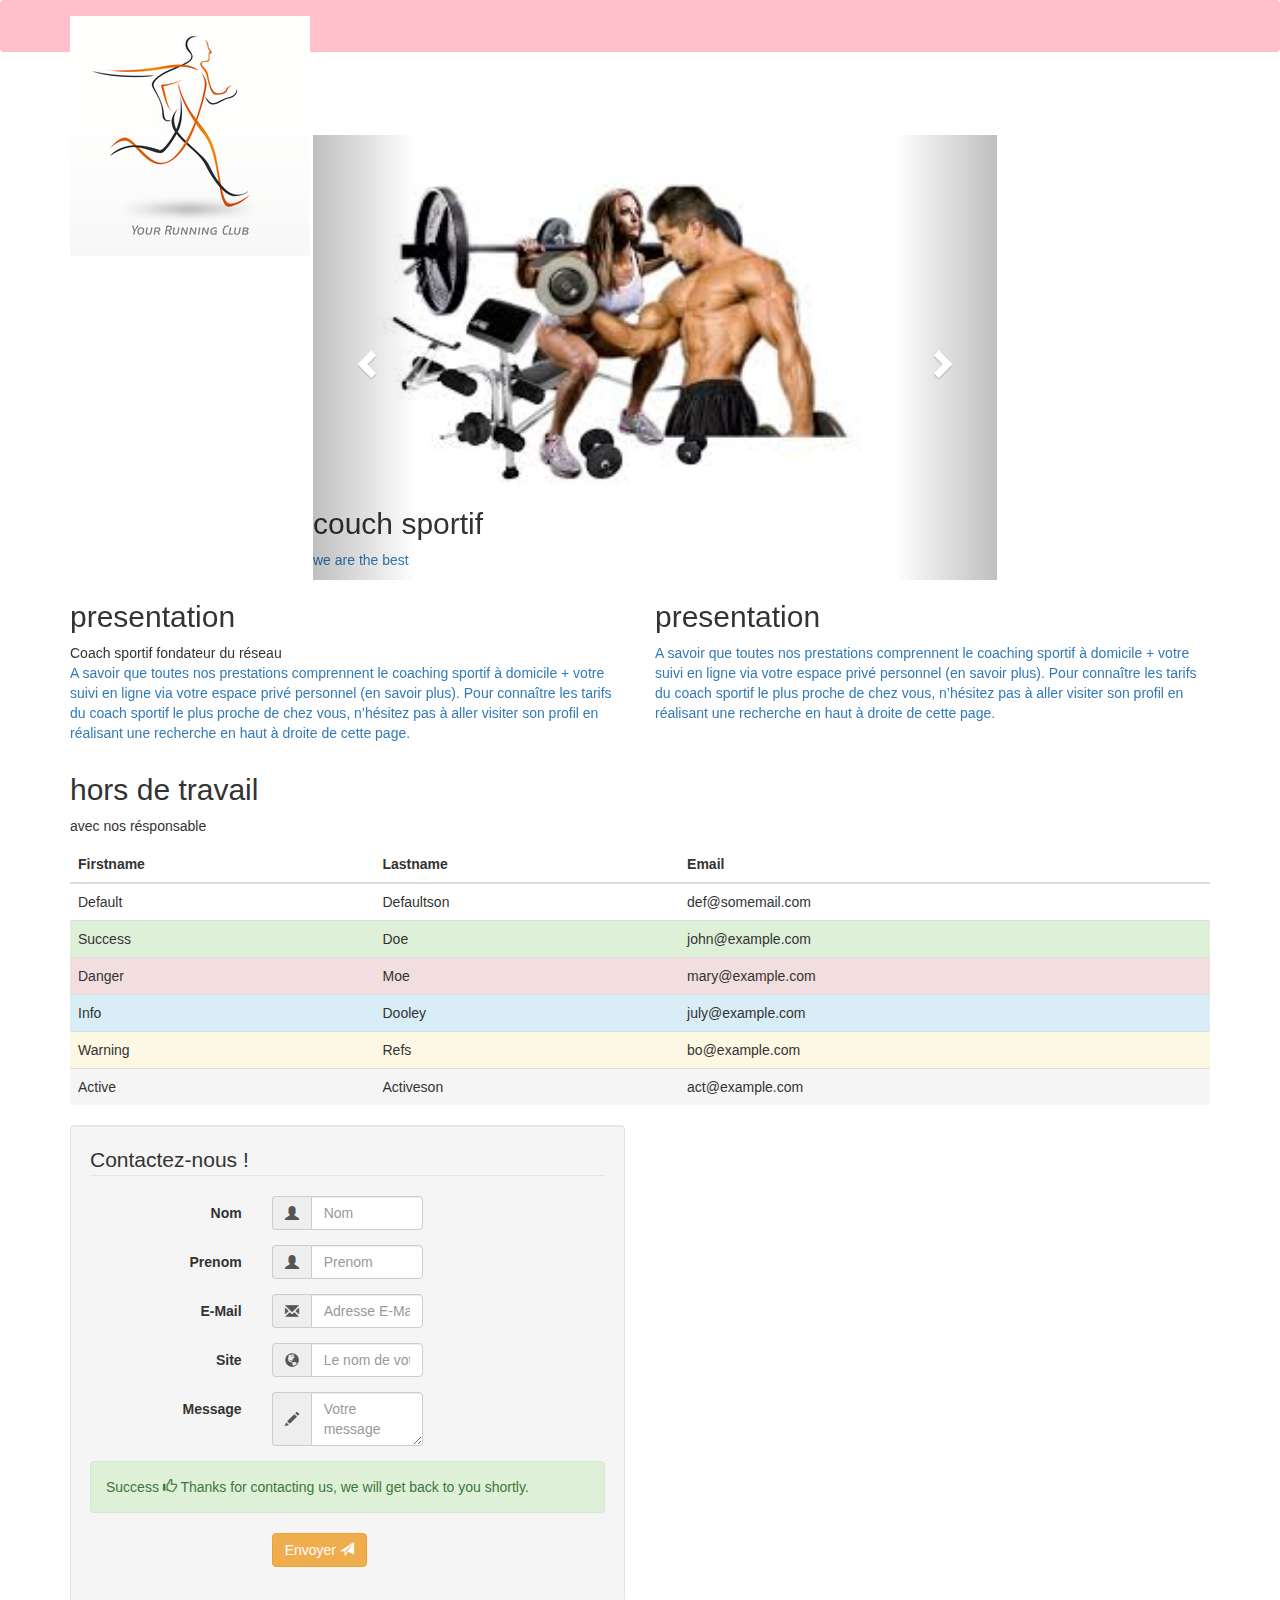
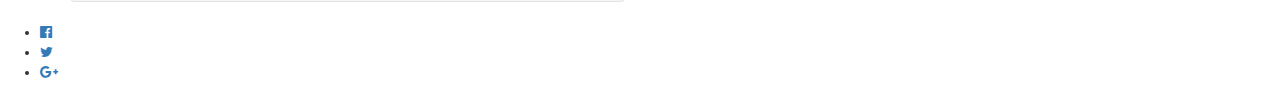
==== index.html @ 4bf772ed "indexhtml>main>put images slidding" ====
<!doctype html>
<html class="no-js" lang="">

<head>
  <meta charset="utf-8">
  <meta http-equiv="x-ua-compatible" content="ie=edge">
  <title></title>
  <meta name="description" content="">
  <link rel="apple-touch-icon" href="apple-touch-icon.png">
  <!-- Place favicon.ico in the root directory -->

  <link rel="stylesheet" href="css/normalize.css">
  <link rel="stylesheet" href="css/main.css">
  <script src="js/vendor/modernizr-2.8.3.min.js"></script>
  <link rel="stylesheet" href="css/bootstrap.css">
  <meta name="viewport" content="width=device-width, initial-scale=1">
  <link rel="stylesheet" href="https://maxcdn.bootstrapcdn.com/font-awesome/4.7.0/css/font-awesome.min.css">
  <link rel="stylesheet" href="https://maxcdn.bootstrapcdn.com/bootstrap/3.3.7/css/bootstrap.min.css">
  <script src="https://ajax.googleapis.com/ajax/libs/jquery/3.2.1/jquery.min.js"></script>
  <script src="https://maxcdn.bootstrapcdn.com/bootstrap/3.3.7/js/bootstrap.min.js"></script>
</head>

<body>
  <!--[if lt IE 8]>
            <p class="browserupgrade">You are using an <strong>outdated</strong> browser. Please <a href="http://browsehappy.com/">upgrade your browser</a> to improve your experience.</p>
        <![endif]-->

  <!-- Add your site or application content here -->
  <!-- <############################### header ######################> -->
  <header>
    <!-- <~~~~~~~~~~~~~~~~~~~~~~~~~~~ nav boot strap ~~~~~~~~~~~~~~~~> -->
    <nav class="navbar">
      <div class="container">
        <div class="navbar-header">
          <button type="button" class="navbar-toggle" data-toggle="collapse" data-target="#myNavbar">
          <span class="icon-bar"></span>
          <span class="icon-bar"></span>
          <span class="icon-bar"></span>
        </button>
          <a class="navbar-brand" href="#"><img src="img/logo-2.jpg" alt=""></a>
        </div>
        <div class="collapse navbar" id="myNavbar">
          <ul class="nav navbar-nav">
            <li class="active"><a href="#">Home</a></li>
            <li class="dropdown">
              <a class="dropdown-toggle" data-toggle="dropdown" href="#">Menu<span class="caret"></span></a>
              <ul class="dropdown-menu">
                <!-- <li><a href="#">Home</a></li> -->
                <li><a href="#">Tarifs</a></li>
                <li><a href="#">nos contact</a></li>
              </ul>
            </li>
            <!-- <li><a href="#">Page 2</a></li> -->
            <!-- <li><a href="#">Page 3</a></li> -->
          </ul>
          <ul class="nav navbar-nav navbar-right">
            <li><a href="#"><span class="glyphicon glyphicon-user"></span> Sign Up</a></li>
            <li><a href="#"><span class="glyphicon glyphicon-log-in"></span> Login</a></li>
          </ul>

        </div>
      </div>
    </nav>
    <!-- <~~~~~~~~~~~~~~~~~~~~~~~~~~~~~~ /nav ~~~~~~~~~~~~~~~~~~~~~> -->
  </header>
  <!-- <################################ /header #################################> -->


  <!-- <############################# main ######################################> -->

  <main class="container">
    <div class="container">
      <h2>couchs sportif</h2>
      <!-- <~~~~~~~~~~~~~~~~~~~~~~~~~~~~~~~~~~~~~~~~ image slide bootstrap ~~~~~~~~~~~~~~~~~~~~~> -->
      <div id="myCarousel" class="carousel slide" data-ride="carousel">
        <!-- Indicators -->
        <ol class="carousel-indicators">
          <li data-target="#myCarousel" data-slide-to="0" class="active"></li>
          <li data-target="#myCarousel" data-slide-to="1"></li>
          <li data-target="#myCarousel" data-slide-to="2"></li>
          <li data-target="#myCarousel" data-slide-to="3"></li>
        </ol>

        <!-- Wrapper for slides -->
        <div class="carousel-inner">
          <div class="item active">
            <img src="img/slide-1.jpeg" alt="Los Angeles" style="width:90% ;">
            <h2>couch sportif</h2>
            <p><a href="#">we are the best</a></p>
          </div>

          <div class="item">
            <img src="img/slide-2.jpeg" alt="Chicago" style="width:90% ;">
            <h2>couch sportif</h2>
            <p><a href="#">akile <br>26 ans 70kgs boxer</a></p>
          </div>

          <div class="item">
            <img src="img/slide-3.jpeg" alt="New york" style="width:90% ;">
            <h2>couch sportif</h2>
            <p><a href="#">marie <br>27ans 67kgs karaty</a></p>
          </div>
        </div>

        <!-- Left and right controls -->
        <a class="left carousel-control" href="#myCarousel" data-slide="prev">
          <span class="glyphicon glyphicon-chevron-left"></span>
          <span class="sr-only">Previous</span>
        </a>
        <a class="right carousel-control" href="#myCarousel" data-slide="next">
          <span class="glyphicon glyphicon-chevron-right"></span>
          <span class="sr-only">Next</span>
        </a>
      </div>
    </div>
    <!-- <~~~~~~~~~~~~~~~~~~~~~~~~~~~~~~~~~~~~~~~~~ /images slide bootstrap ~~~~~~~~~~~~~~~~~> -->

    <!-- <~~~~~~~~~~~~~~~~~~~~~~~~~~~~~~~~~~~~~~~ section main ~~~~~~~~~~~~~~~~~~~~~~~~~~~~~~> -->


    <section class="row">

      <article class="col-6 col-sm-6 col-md-6">
        <h2>presentation</h2>
        <span class="text">Coach sportif fondateur du réseau</span>
        <p><a href="#">A savoir que toutes nos prestations comprennent le coaching sportif à domicile + votre suivi en ligne via votre espace privé personnel (en savoir plus).

Pour connaître les tarifs du coach sportif le plus proche de chez vous, n’hésitez pas à aller visiter son profil en réalisant une recherche en haut à droite de cette page.</a></p>
      </article>

      <article class="col-6 col-sm-6 col-md-6">
        <h2>presentation</h2>
        <p><a href="#">A savoir que toutes nos prestations comprennent le coaching sportif à domicile + votre suivi en ligne via votre espace privé personnel (en savoir plus).

Pour connaître les tarifs du coach sportif le plus proche de chez vous, n’hésitez pas à aller visiter son profil en réalisant une recherche en haut à droite de cette page.</a></p>
      </article>

    </section>
  </main>
<!-- <################################ <home page> ###################> -->

<!-- <###############################  <tarif page> ##################> -->

   <section id="tarif">

<div class="container">
  <h2>hors de travail</h2>
  <p>avec nos résponsable</p>
  <table class="table">
    <thead>
      <tr>
        <th>Firstname</th>
        <th>Lastname</th>
        <th>Email</th>
      </tr>
    </thead>
    <tbody>
      <tr>
        <td>Default</td>
        <td>Defaultson</td>
        <td>def@somemail.com</td>
      </tr>
      <tr class="success">
        <td>Success</td>
        <td>Doe</td>
        <td>john@example.com</td>
      </tr>
      <tr class="danger">
        <td>Danger</td>
        <td>Moe</td>
        <td>mary@example.com</td>
      </tr>
      <tr class="info">
        <td>Info</td>
        <td>Dooley</td>
        <td>july@example.com</td>
      </tr>
      <tr class="warning">
        <td>Warning</td>
        <td>Refs</td>
        <td>bo@example.com</td>
      </tr>
      <tr class="active">
        <td>Active</td>
        <td>Activeson</td>
        <td>act@example.com</td>
      </tr>
    </tbody>
  </table>
</div>

   </section>

   <section id="contact" class="container">
     <div class="row">
<!-- <:::::::::::::::::::::::::::::: form contact ::::::::::::::::::::::::> -->
    <div class="col-xs-12 col-sm-6 col-md-6">

     <form class="well form-horizontal " action=" " method="post"  id="contact_form">
  <fieldset>

 <!-- *******Form Nom******* -->
  <legend>Contactez-nous !</legend>


 <div class="form-group">
    <label class="col-md-4 control-label">Nom</label>
    <div class="col-md-4 inputGroupContainer">
    <div class="input-group">
    <span class="input-group-addon"><i class="glyphicon glyphicon-user"></i></span>
    <input  name="first_name" placeholder="Nom" class="form-control"  type="text">
      </div>
    </div>
  </div>

<!-- ***********Form Prenom********** -->

 <div class="form-group">
    <label class="col-md-4 control-label" >Prenom</label>
      <div class="col-md-4 inputGroupContainer">
      <div class="input-group">
    <span class="input-group-addon"><i class="glyphicon glyphicon-user"></i></span>
    <input name="last_name" placeholder="Prenom" class="form-control"  type="text">
      </div>
    </div>
  </div>

<!-- *****************Formualire Email************* -->

        <div class="form-group">
    <label class="col-md-4 control-label">E-Mail</label>
      <div class="col-md-4 inputGroupContainer">
      <div class="input-group">
          <span class="input-group-addon"><i class="glyphicon glyphicon-envelope"></i></span>
    <input name="email" placeholder="Adresse E-Mail" class="form-control"  type="text">
      </div>
    </div>
  </div>

<!-- *************Form Site****************** -->

 <div class="form-group">
    <label class="col-md-4 control-label">Site</label>
     <div class="col-md-4 inputGroupContainer">
      <div class="input-group">
          <span class="input-group-addon"><i class="glyphicon glyphicon-globe"></i></span>
    <input name="website" placeholder="Le nom de votre site" class="form-control" type="text">
      </div>
    </div>
  </div>


<!-- *******************Form message**************** -->

 <div class="form-group">
    <label class="col-md-4 control-label">Message</label>
      <div class="col-md-4 inputGroupContainer">
      <div class="input-group">
          <span class="input-group-addon"><i class="glyphicon glyphicon-pencil"></i></span>
              <textarea class="form-control" name="comment" placeholder="Votre message"></textarea>
    </div>
    </div>
  </div>

 <!-- Success message -->
  <div class="alert alert-success" role="alert" id="success_message">Success <i class="glyphicon glyphicon-thumbs-up"></i> Thanks for contacting us, we will get back to you shortly.</div>

 <!-- Button -->
  <div class="form-group">
    <label class="col-md-4 control-label"></label>
    <div class="col-md-4">
      <button type="submit" class="btn btn-warning" >Envoyer <span class="glyphicon glyphicon-send"></span></button>
    </div>
  </div>

 </fieldset>
  </form>
  </div>
<!-- </div> -->
<!-- <::::::::::::::::::::::::::::::::::: /form contact :::::::::::::::::::::::::::> -->

<!-- <::::::::::::::::::::::::::::::::::: iframe-map ::::::::::::::::::::::::::::::> -->

 <div class="col-xs-12 col-sm-6  col-md-6 ">
   <iframe src="https://www.google.com/maps/embed?pb=!1m18!1m12!1m3!1d2528.4529210259316!2d3.18973715094949!3d50.67441737940632!2m3!1f0!2f0!3f0!3m2!1i1024!2i768!4f13.1!3m3!1m2!1s0x47c3287cf91e104f%3A0xa6ae6585f5725be4!2sA.D.E.P.!5e0!3m2!1sfr!2sfr!4v1495101344919" width="600" height="450" frameborder="0" style="border:0" allowfullscreen></iframe>
 </div>
</div>
<!-- <........................ /iframe .......................> -->
   </section>
<!-- <################################# /contact #############################> -->


  <!-- <############################## footer ########################### -->
   <footer>
     <ul>
       <li><a href="#"><i class="fa fa-facebook-official" aria-hidden="true"></i></a></li>
       <li><a href="#"><i class="fa fa-twitter" aria-hidden="true"></i></a></li>
       <li><a href="#"><i class="fa fa-google-plus" aria-hidden="true"></i>
</a></li>
     </ul>
   </footer>
  <script src="https://code.jquery.com/jquery-1.12.0.min.js"></script>
  <script>
    window.jQuery || document.write('<script src="js/vendor/jquery-1.12.0.min.js"><\/script>')
  </script>
  <script src="js/plugins.js"></script>
  <script src="js/main.js"></script>

  <!-- Google Analytics: change UA-XXXXX-X to be your site's ID. -->
  <script>
    (function(b, o, i, l, e, r) {
      b.GoogleAnalyticsObject = l;
      b[l] || (b[l] =
        function() {
          (b[l].q = b[l].q || []).push(arguments)
        });
      b[l].l = +new Date;
      e = o.createElement(i);
      r = o.getElementsByTagName(i)[0];
      e.src = 'https://www.google-analytics.com/analytics.js';
      r.parentNode.insertBefore(e, r)
    }(window, document, 'script', 'ga'));
    ga('create', 'UA-XXXXX-X', 'auto');
    ga('send', 'pageview');
  </script>
</body>

</html>
---- css/main.css ----
/*! HTML5 Boilerplate v5.3.0 | MIT License | https://html5boilerplate.com/ */

/*
 * What follows is the result of much research on cross-browser styling.
 * Credit left inline and big thanks to Nicolas Gallagher, Jonathan Neal,
 * Kroc Camen, and the H5BP dev community and team.
 */

/* ==========================================================================
   Base styles: opinionated defaults
   ========================================================================== */

html {
    color: #222;
    font-size: 1em;
    line-height: 1.4;
}

/*
 * Remove text-shadow in selection highlight:
 * https://twitter.com/miketaylr/status/12228805301
 *
 * These selection rule sets have to be separate.
 * Customize the background color to match your design.
 */

::-moz-selection {
    background: #b3d4fc;
    text-shadow: none;
}

::selection {
    background: #b3d4fc;
    text-shadow: none;
}

/*
 * A better looking default horizontal rule
 */

hr {
    display: block;
    height: 1px;
    border: 0;
    border-top: 1px solid #ccc;
    margin: 1em 0;
    padding: 0;
}

/*
 * Remove the gap between audio, canvas, iframes,
 * images, videos and the bottom of their containers:
 * https://github.com/h5bp/html5-boilerplate/issues/440
 */

audio,
canvas,
iframe,
img,
svg,
video {
    vertical-align: middle;
}

/*
 * Remove default fieldset styles.
 */

fieldset {
    border: 0;
    margin: 0;
    padding: 0;
}

/*
 * Allow only vertical resizing of textareas.
 */

textarea {
    resize: vertical;
}

/* ==========================================================================
   Browser Upgrade Prompt
   ========================================================================== */

.browserupgrade {
    margin: 0.2em 0;
    background: #ccc;
    color: #000;
    padding: 0.2em 0;
}

/* ==========================================================================
   Author's custom styles
   ========================================================================== */
.navbar{
  background-color: pink;
}
#myCarousel{
  width: 60%;
  margin: auto;
}















/* ==========================================================================
   Helper classes
   ========================================================================== */

/*
 * Hide visually and from screen readers
 */

.hidden {
    display: none !important;
}

/*
 * Hide only visually, but have it available for screen readers:
 * http://snook.ca/archives/html_and_css/hiding-content-for-accessibility
 */

.visuallyhidden {
    border: 0;
    clip: rect(0 0 0 0);
    height: 1px;
    margin: -1px;
    overflow: hidden;
    padding: 0;
    position: absolute;
    width: 1px;
}

/*
 * Extends the .visuallyhidden class to allow the element
 * to be focusable when navigated to via the keyboard:
 * https://www.drupal.org/node/897638
 */

.visuallyhidden.focusable:active,
.visuallyhidden.focusable:focus {
    clip: auto;
    height: auto;
    margin: 0;
    overflow: visible;
    position: static;
    width: auto;
}

/*
 * Hide visually and from screen readers, but maintain layout
 */

.invisible {
    visibility: hidden;
}

/*
 * Clearfix: contain floats
 *
 * For modern browsers
 * 1. The space content is one way to avoid an Opera bug when the
 *    `contenteditable` attribute is included anywhere else in the document.
 *    Otherwise it causes space to appear at the top and bottom of elements
 *    that receive the `clearfix` class.
 * 2. The use of `table` rather than `block` is only necessary if using
 *    `:before` to contain the top-margins of child elements.
 */

.clearfix:before,
.clearfix:after {
    content: " "; /* 1 */
    display: table; /* 2 */
}

.clearfix:after {
    clear: both;
}

/* ==========================================================================
   EXAMPLE Media Queries for Responsive Design.
   These examples override the primary ('mobile first') styles.
   Modify as content requires.
   ========================================================================== */

@media only screen and (min-width: 35em) {
    /* Style adjustments for viewports that meet the condition */
}

@media print,
       (-webkit-min-device-pixel-ratio: 1.25),
       (min-resolution: 1.25dppx),
       (min-resolution: 120dpi) {
    /* Style adjustments for high resolution devices */
}

/* ==========================================================================
   Print styles.
   Inlined to avoid the additional HTTP request:
   http://www.phpied.com/delay-loading-your-print-css/
   ========================================================================== */

@media print {
    *,
    *:before,
    *:after,
    *:first-letter,
    *:first-line {
        background: transparent !important;
        color: #000 !important; /* Black prints faster:
                                   http://www.sanbeiji.com/archives/953 */
        box-shadow: none !important;
        text-shadow: none !important;
    }

    a,
    a:visited {
        text-decoration: underline;
    }

    a[href]:after {
        content: " (" attr(href) ")";
    }

    abbr[title]:after {
        content: " (" attr(title) ")";
    }

    /*
     * Don't show links that are fragment identifiers,
     * or use the `javascript:` pseudo protocol
     */

    a[href^="#"]:after,
    a[href^="javascript:"]:after {
        content: "";
    }

    pre,
    blockquote {
        border: 1px solid #999;
        page-break-inside: avoid;
    }

    /*
     * Printing Tables:
     * http://css-discuss.incutio.com/wiki/Printing_Tables
     */

    thead {
        display: table-header-group;
    }

    tr,
    img {
        page-break-inside: avoid;
    }

    img {
        max-width: 100% !important;
    }

    p,
    h2,
    h3 {
        orphans: 3;
        widows: 3;
    }

    h2,
    h3 {
        page-break-after: avoid;
    }
}
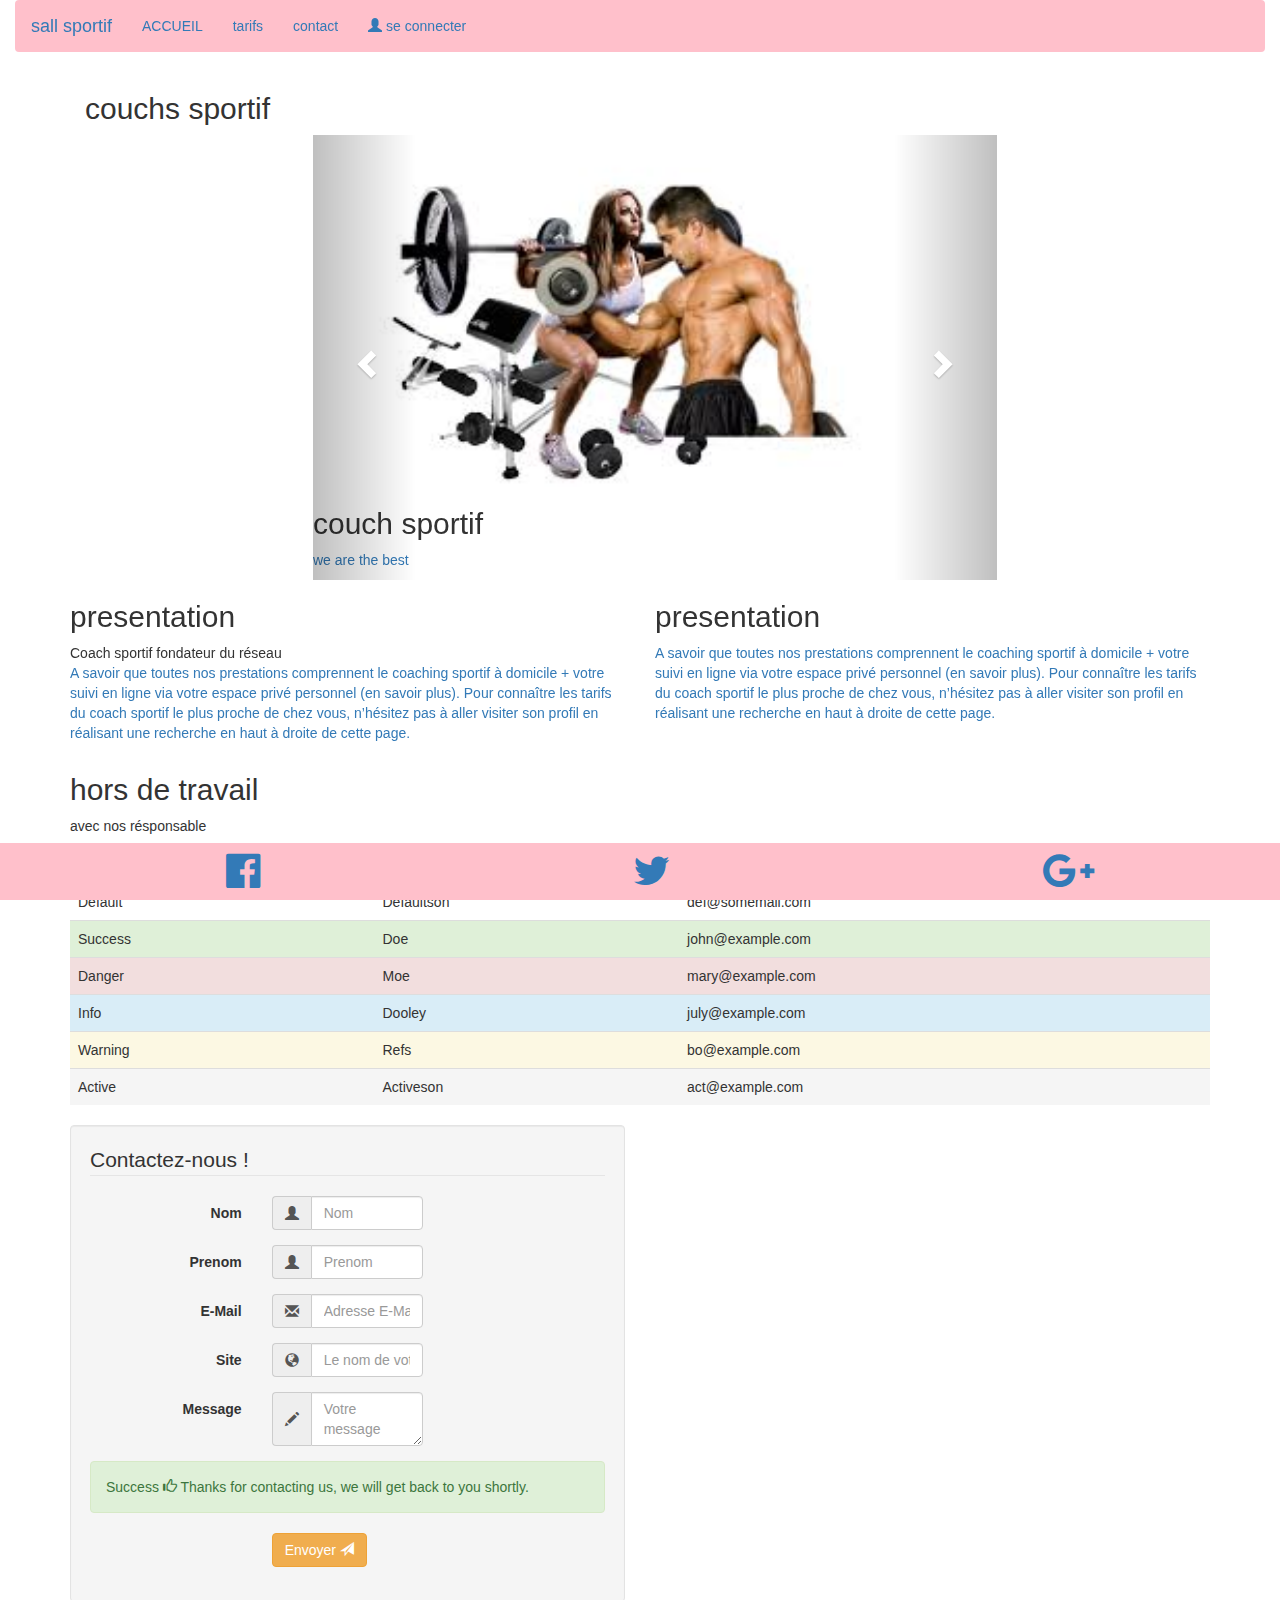
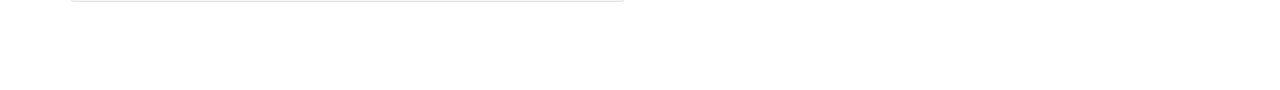
==== commit 19339dfa: "main css>footer> put background color and size for link icons" ====
--- a/index.html
+++ b/index.html
@@ -27,41 +27,28 @@
 
   <!-- Add your site or application content here -->
   <!-- <############################### header ######################> -->
-  <header>
-    <!-- <~~~~~~~~~~~~~~~~~~~~~~~~~~~ nav boot strap ~~~~~~~~~~~~~~~~> -->
+  <header class="container-fluid">
+
     <nav class="navbar">
-      <div class="container">
+      <div class="container-fluid">
         <div class="navbar-header">
           <button type="button" class="navbar-toggle" data-toggle="collapse" data-target="#myNavbar">
-          <span class="icon-bar"></span>
-          <span class="icon-bar"></span>
-          <span class="icon-bar"></span>
-        </button>
-          <a class="navbar-brand" href="#"><img src="img/logo-2.jpg" alt=""></a>
+        menu
+      </button>
+          <a class="navbar-brand" href="#">sall sportif</a>
         </div>
-        <div class="collapse navbar" id="myNavbar">
+        <div class="collapse navbar-collapse" id="myNavbar">
           <ul class="nav navbar-nav">
-            <li class="active"><a href="#">Home</a></li>
-            <li class="dropdown">
-              <a class="dropdown-toggle" data-toggle="dropdown" href="#">Menu<span class="caret"></span></a>
-              <ul class="dropdown-menu">
-                <!-- <li><a href="#">Home</a></li> -->
-                <li><a href="#">Tarifs</a></li>
-                <li><a href="#">nos contact</a></li>
-              </ul>
-            </li>
-            <!-- <li><a href="#">Page 2</a></li> -->
-            <!-- <li><a href="#">Page 3</a></li> -->
+            <li class="active"><a href="#">ACCUEIL</a></li>
+            <li><a href="#">tarifs</a></li>
+            <li><a href="#">contact</a></li>
+          <ul class="nav navbar-nav navbar-right">
+            <li><a href="#"><span class="glyphicon glyphicon-user"></span> se connecter</a></li>
+
           </ul>
-          <ul class="nav navbar-nav navbar-right">
-            <li><a href="#"><span class="glyphicon glyphicon-user"></span> Sign Up</a></li>
-            <li><a href="#"><span class="glyphicon glyphicon-log-in"></span> Login</a></li>
-          </ul>
-
         </div>
       </div>
     </nav>
-    <!-- <~~~~~~~~~~~~~~~~~~~~~~~~~~~~~~ /nav ~~~~~~~~~~~~~~~~~~~~~> -->
   </header>
   <!-- <################################ /header #################################> -->
 
@@ -115,11 +102,11 @@
     </div>
     <!-- <~~~~~~~~~~~~~~~~~~~~~~~~~~~~~~~~~~~~~~~~~ /images slide bootstrap ~~~~~~~~~~~~~~~~~> -->
 
+
+
     <!-- <~~~~~~~~~~~~~~~~~~~~~~~~~~~~~~~~~~~~~~~ section main ~~~~~~~~~~~~~~~~~~~~~~~~~~~~~~> -->
-
-
     <section class="row">
-
+      <!-- <================================== article 1 =====================================> -->
       <article class="col-6 col-sm-6 col-md-6">
         <h2>presentation</h2>
         <span class="text">Coach sportif fondateur du réseau</span>
@@ -127,178 +114,180 @@
 
 Pour connaître les tarifs du coach sportif le plus proche de chez vous, n’hésitez pas à aller visiter son profil en réalisant une recherche en haut à droite de cette page.</a></p>
       </article>
-
+      <!-- <==================================== article 2 ==============================> -->
       <article class="col-6 col-sm-6 col-md-6">
         <h2>presentation</h2>
         <p><a href="#">A savoir que toutes nos prestations comprennent le coaching sportif à domicile + votre suivi en ligne via votre espace privé personnel (en savoir plus).
 
 Pour connaître les tarifs du coach sportif le plus proche de chez vous, n’hésitez pas à aller visiter son profil en réalisant une recherche en haut à droite de cette page.</a></p>
       </article>
-
     </section>
+    <!-- <...................................... /section ...........................> -->
   </main>
-<!-- <################################ <home page> ###################> -->
-
-<!-- <###############################  <tarif page> ##################> -->
-
-   <section id="tarif">
-
-<div class="container">
-  <h2>hors de travail</h2>
-  <p>avec nos résponsable</p>
-  <table class="table">
-    <thead>
-      <tr>
-        <th>Firstname</th>
-        <th>Lastname</th>
-        <th>Email</th>
-      </tr>
-    </thead>
-    <tbody>
-      <tr>
-        <td>Default</td>
-        <td>Defaultson</td>
-        <td>def@somemail.com</td>
-      </tr>
-      <tr class="success">
-        <td>Success</td>
-        <td>Doe</td>
-        <td>john@example.com</td>
-      </tr>
-      <tr class="danger">
-        <td>Danger</td>
-        <td>Moe</td>
-        <td>mary@example.com</td>
-      </tr>
-      <tr class="info">
-        <td>Info</td>
-        <td>Dooley</td>
-        <td>july@example.com</td>
-      </tr>
-      <tr class="warning">
-        <td>Warning</td>
-        <td>Refs</td>
-        <td>bo@example.com</td>
-      </tr>
-      <tr class="active">
-        <td>Active</td>
-        <td>Activeson</td>
-        <td>act@example.com</td>
-      </tr>
-    </tbody>
-  </table>
-</div>
-
-   </section>
-
-   <section id="contact" class="container">
-     <div class="row">
-<!-- <:::::::::::::::::::::::::::::: form contact ::::::::::::::::::::::::> -->
-    <div class="col-xs-12 col-sm-6 col-md-6">
-
-     <form class="well form-horizontal " action=" " method="post"  id="contact_form">
-  <fieldset>
-
- <!-- *******Form Nom******* -->
-  <legend>Contactez-nous !</legend>
-
-
- <div class="form-group">
-    <label class="col-md-4 control-label">Nom</label>
-    <div class="col-md-4 inputGroupContainer">
-    <div class="input-group">
-    <span class="input-group-addon"><i class="glyphicon glyphicon-user"></i></span>
-    <input  name="first_name" placeholder="Nom" class="form-control"  type="text">
+  <!-- <################################ </home page> ###################> -->
+
+  <!-- <###############################  <tarif page> ##################> -->
+
+  <section id="tarif">
+
+    <div class="container">
+      <h2>hors de travail</h2>
+      <p>avec nos résponsable</p>
+      <table class="table">
+        <thead>
+          <tr>
+            <th>Firstname</th>
+            <th>Lastname</th>
+            <th>Email</th>
+          </tr>
+        </thead>
+        <tbody>
+          <tr>
+            <td>Default</td>
+            <td>Defaultson</td>
+            <td>def@somemail.com</td>
+          </tr>
+          <tr class="success">
+            <td>Success</td>
+            <td>Doe</td>
+            <td>john@example.com</td>
+          </tr>
+          <tr class="danger">
+            <td>Danger</td>
+            <td>Moe</td>
+            <td>mary@example.com</td>
+          </tr>
+          <tr class="info">
+            <td>Info</td>
+            <td>Dooley</td>
+            <td>july@example.com</td>
+          </tr>
+          <tr class="warning">
+            <td>Warning</td>
+            <td>Refs</td>
+            <td>bo@example.com</td>
+          </tr>
+          <tr class="active">
+            <td>Active</td>
+            <td>Activeson</td>
+            <td>act@example.com</td>
+          </tr>
+        </tbody>
+      </table>
+    </div>
+  </section>
+<!-- <============================== / page of tarifs =====================================> -->
+
+
+<!-- <============================================ contact page ======================> -->
+  <section id="contact" class="container">
+    <div class="row">
+      <!-- <:::::::::::::::::::::::::::::: form contact ::::::::::::::::::::::::> -->
+      <div class="col-xs-12 col-sm-6 col-md-6">
+
+        <form class="well form-horizontal " action=" " method="post" id="contact_form">
+          <fieldset>
+
+            <!-- *******Form Nom******* -->
+            <legend>Contactez-nous !</legend>
+
+
+            <div class="form-group">
+              <label class="col-md-4 control-label">Nom</label>
+              <div class="col-md-4 inputGroupContainer">
+                <div class="input-group">
+                  <span class="input-group-addon"><i class="glyphicon glyphicon-user"></i></span>
+                  <input name="first_name" placeholder="Nom" class="form-control" type="text">
+                </div>
+              </div>
+            </div>
+
+            <!-- ***********Form Prenom********** -->
+
+            <div class="form-group">
+              <label class="col-md-4 control-label">Prenom</label>
+              <div class="col-md-4 inputGroupContainer">
+                <div class="input-group">
+                  <span class="input-group-addon"><i class="glyphicon glyphicon-user"></i></span>
+                  <input name="last_name" placeholder="Prenom" class="form-control" type="text">
+                </div>
+              </div>
+            </div>
+
+            <!-- *****************Formualire Email************* -->
+
+            <div class="form-group">
+              <label class="col-md-4 control-label">E-Mail</label>
+              <div class="col-md-4 inputGroupContainer">
+                <div class="input-group">
+                  <span class="input-group-addon"><i class="glyphicon glyphicon-envelope"></i></span>
+                  <input name="email" placeholder="Adresse E-Mail" class="form-control" type="text">
+                </div>
+              </div>
+            </div>
+
+            <!-- *************Form Site****************** -->
+
+            <div class="form-group">
+              <label class="col-md-4 control-label">Site</label>
+              <div class="col-md-4 inputGroupContainer">
+                <div class="input-group">
+                  <span class="input-group-addon"><i class="glyphicon glyphicon-globe"></i></span>
+                  <input name="website" placeholder="Le nom de votre site" class="form-control" type="text">
+                </div>
+              </div>
+            </div>
+
+
+            <!-- *******************Form message**************** -->
+
+            <div class="form-group">
+              <label class="col-md-4 control-label">Message</label>
+              <div class="col-md-4 inputGroupContainer">
+                <div class="input-group">
+                  <span class="input-group-addon"><i class="glyphicon glyphicon-pencil"></i></span>
+                  <textarea class="form-control" name="comment" placeholder="Votre message"></textarea>
+                </div>
+              </div>
+            </div>
+
+            <!-- Success message -->
+            <div class="alert alert-success" role="alert" id="success_message">Success <i class="glyphicon glyphicon-thumbs-up"></i> Thanks for contacting us, we will get back to you shortly.</div>
+
+            <!-- Button -->
+            <div class="form-group">
+              <label class="col-md-4 control-label"></label>
+              <div class="col-md-4">
+                <button type="submit" class="btn btn-warning">Envoyer <span class="glyphicon glyphicon-send"></span></button>
+              </div>
+            </div>
+
+          </fieldset>
+        </form>
+      </div>
+      <!-- </div> -->
+      <!-- <::::::::::::::::::::::::: /form contact :::::::::::::::::::::::::::> -->
+
+      <!-- <:::::::::::::::::::::::::: iframe-map ::::::::::::::::::::::::::::::> -->
+
+      <div class="col-xs-12 col-sm-6  col-md-6 ">
+        <iframe src="https://www.google.com/maps/embed?pb=!1m18!1m12!1m3!1d2528.4529210259316!2d3.18973715094949!3d50.67441737940632!2m3!1f0!2f0!3f0!3m2!1i1024!2i768!4f13.1!3m3!1m2!1s0x47c3287cf91e104f%3A0xa6ae6585f5725be4!2sA.D.E.P.!5e0!3m2!1sfr!2sfr!4v1495101344919"
+          width="600" height="450" frameborder="0" style="border:0" allowfullscreen></iframe>
       </div>
     </div>
-  </div>
-
-<!-- ***********Form Prenom********** -->
-
- <div class="form-group">
-    <label class="col-md-4 control-label" >Prenom</label>
-      <div class="col-md-4 inputGroupContainer">
-      <div class="input-group">
-    <span class="input-group-addon"><i class="glyphicon glyphicon-user"></i></span>
-    <input name="last_name" placeholder="Prenom" class="form-control"  type="text">
-      </div>
-    </div>
-  </div>
-
-<!-- *****************Formualire Email************* -->
-
-        <div class="form-group">
-    <label class="col-md-4 control-label">E-Mail</label>
-      <div class="col-md-4 inputGroupContainer">
-      <div class="input-group">
-          <span class="input-group-addon"><i class="glyphicon glyphicon-envelope"></i></span>
-    <input name="email" placeholder="Adresse E-Mail" class="form-control"  type="text">
-      </div>
-    </div>
-  </div>
-
-<!-- *************Form Site****************** -->
-
- <div class="form-group">
-    <label class="col-md-4 control-label">Site</label>
-     <div class="col-md-4 inputGroupContainer">
-      <div class="input-group">
-          <span class="input-group-addon"><i class="glyphicon glyphicon-globe"></i></span>
-    <input name="website" placeholder="Le nom de votre site" class="form-control" type="text">
-      </div>
-    </div>
-  </div>
-
-
-<!-- *******************Form message**************** -->
-
- <div class="form-group">
-    <label class="col-md-4 control-label">Message</label>
-      <div class="col-md-4 inputGroupContainer">
-      <div class="input-group">
-          <span class="input-group-addon"><i class="glyphicon glyphicon-pencil"></i></span>
-              <textarea class="form-control" name="comment" placeholder="Votre message"></textarea>
-    </div>
-    </div>
-  </div>
-
- <!-- Success message -->
-  <div class="alert alert-success" role="alert" id="success_message">Success <i class="glyphicon glyphicon-thumbs-up"></i> Thanks for contacting us, we will get back to you shortly.</div>
-
- <!-- Button -->
-  <div class="form-group">
-    <label class="col-md-4 control-label"></label>
-    <div class="col-md-4">
-      <button type="submit" class="btn btn-warning" >Envoyer <span class="glyphicon glyphicon-send"></span></button>
-    </div>
-  </div>
-
- </fieldset>
-  </form>
-  </div>
-<!-- </div> -->
-<!-- <::::::::::::::::::::::::::::::::::: /form contact :::::::::::::::::::::::::::> -->
-
-<!-- <::::::::::::::::::::::::::::::::::: iframe-map ::::::::::::::::::::::::::::::> -->
-
- <div class="col-xs-12 col-sm-6  col-md-6 ">
-   <iframe src="https://www.google.com/maps/embed?pb=!1m18!1m12!1m3!1d2528.4529210259316!2d3.18973715094949!3d50.67441737940632!2m3!1f0!2f0!3f0!3m2!1i1024!2i768!4f13.1!3m3!1m2!1s0x47c3287cf91e104f%3A0xa6ae6585f5725be4!2sA.D.E.P.!5e0!3m2!1sfr!2sfr!4v1495101344919" width="600" height="450" frameborder="0" style="border:0" allowfullscreen></iframe>
- </div>
-</div>
-<!-- <........................ /iframe .......................> -->
-   </section>
-<!-- <################################# /contact #############################> -->
+    <!-- <........................ /iframe .......................> -->
+  </section>
+  <!-- <################################# /contact #############################> -->
 
 
   <!-- <############################## footer ########################### -->
-   <footer>
-     <ul>
-       <li><a href="#"><i class="fa fa-facebook-official" aria-hidden="true"></i></a></li>
-       <li><a href="#"><i class="fa fa-twitter" aria-hidden="true"></i></a></li>
-       <li><a href="#"><i class="fa fa-google-plus" aria-hidden="true"></i>
-</a></li>
-     </ul>
-   </footer>
+  <footer>
+    <ul>
+      <li><a href="#"><i class="fa fa-facebook-official" aria-hidden="true"></i></a></li>
+      <li><a href="#"><i class="fa fa-twitter" aria-hidden="true"></i></a></li>
+      <li><a href="#"><i class="fa fa-google-plus" aria-hidden="true"></i></a></li>
+    </ul>
+  </footer>
   <script src="https://code.jquery.com/jquery-1.12.0.min.js"></script>
   <script>
     window.jQuery || document.write('<script src="js/vendor/jquery-1.12.0.min.js"><\/script>')
--- a/css/main.css
+++ b/css/main.css
@@ -94,15 +94,45 @@
 /* ==========================================================================
    Author's custom styles
    ========================================================================== */
+/*=============================== header navbar =======================*/
+.container-fluid{
+  position: sticky;
+  z-index: 20;
+  top: 0;
+}
+
 .navbar{
   background-color: pink;
 }
+/*============================ image slide =========================*/
 #myCarousel{
   width: 60%;
   margin: auto;
 }
-
-
+/*======================== footer ============================*/
+footer {
+  background-color: pink;
+  position: sticky;
+  z-index: 20;
+  bottom: 0;
+}
+
+footer li {
+  list-style-type: none;
+}
+
+footer ul li a  {
+  text-decoration: none;
+  font-size: 40px;
+
+}
+ footer ul {
+   display: flex;
+   justify-content: space-around;
+ }
+
+footer a {
+}
 
 
 
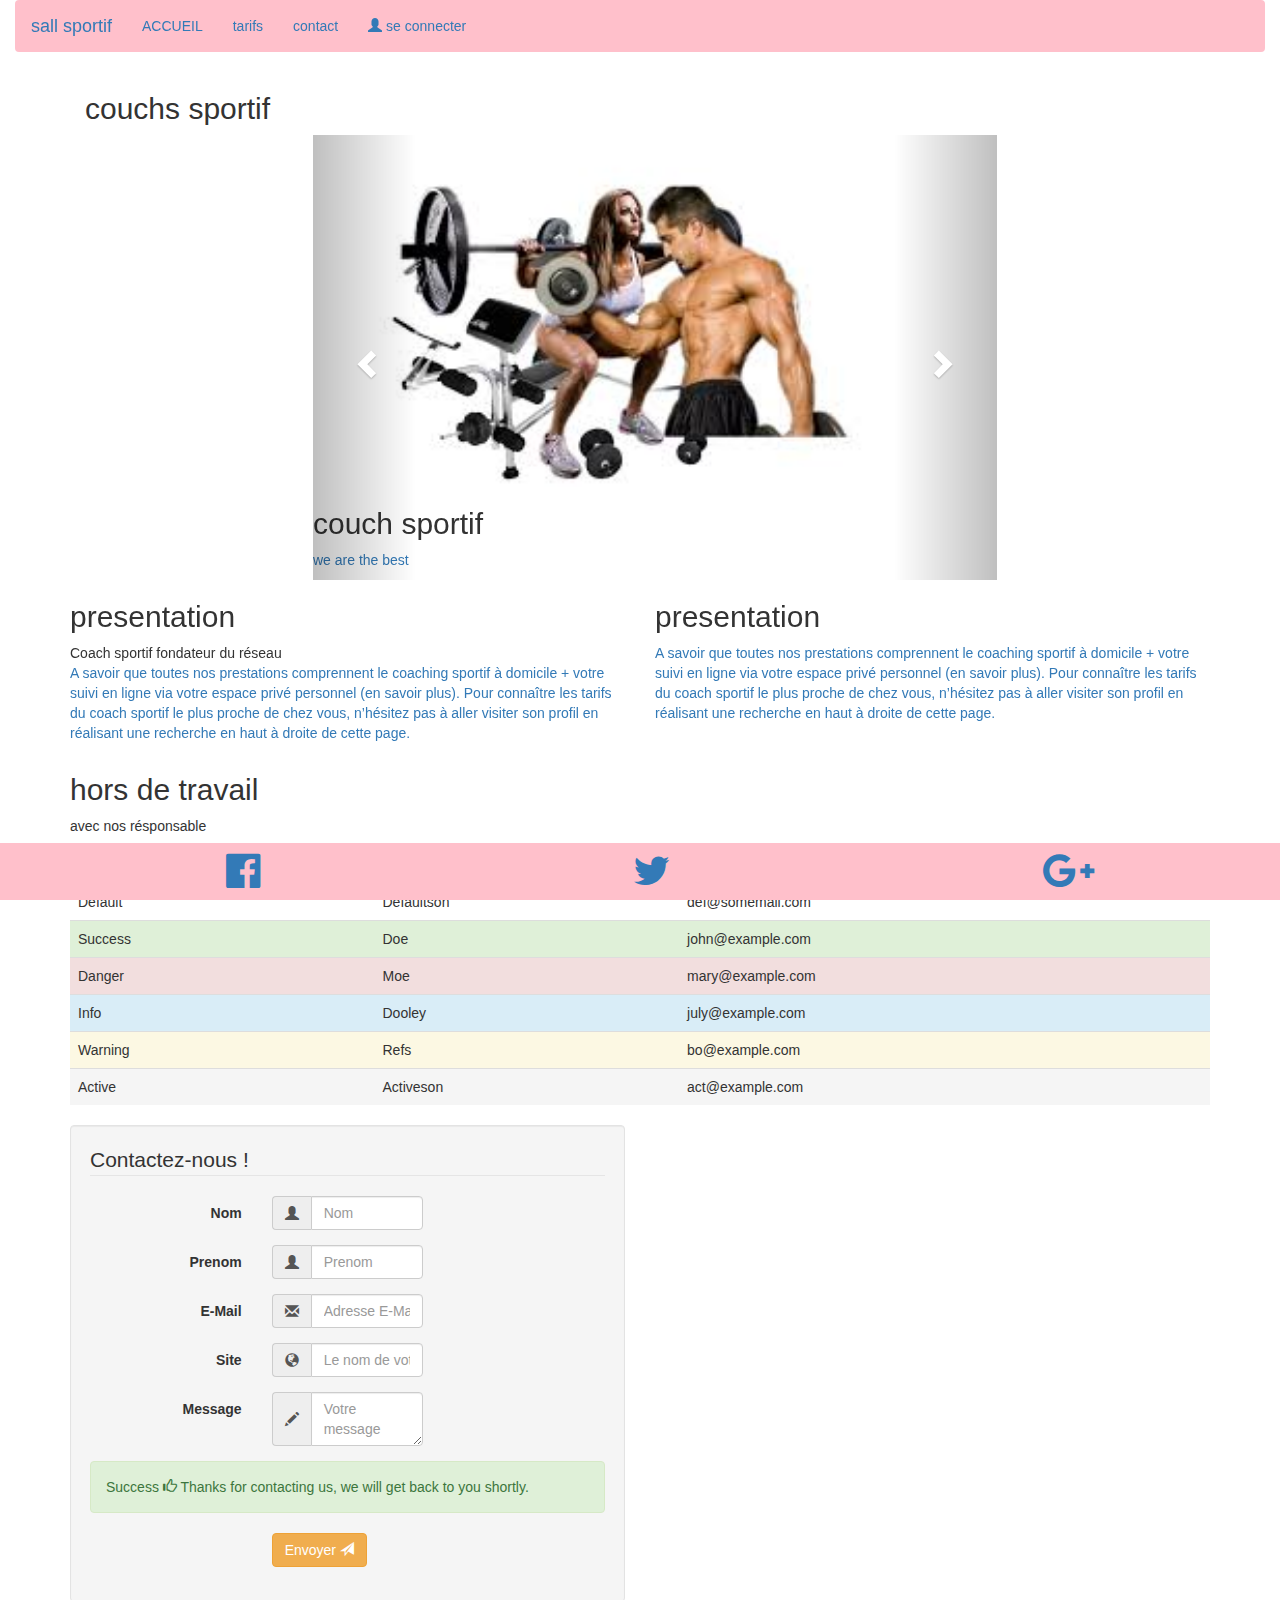
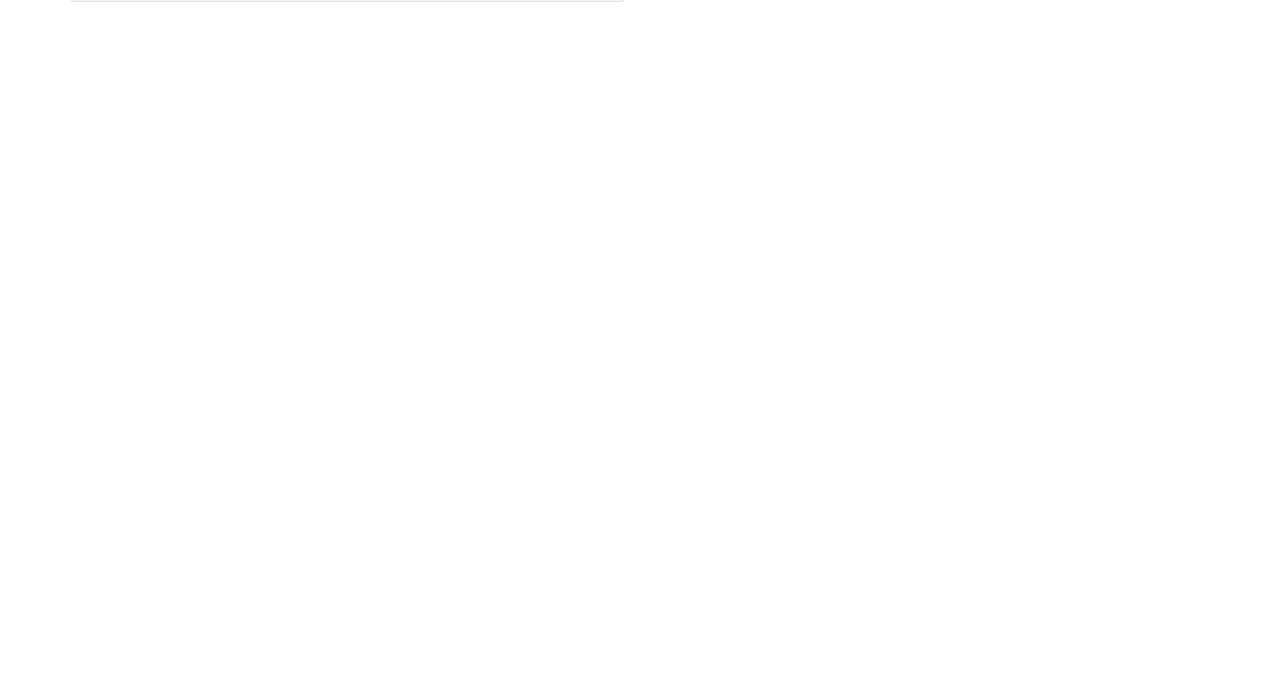
==== commit 90c2744e: "indexhtml>contact page> agenda is done" ====
--- a/index.html
+++ b/index.html
@@ -270,12 +270,18 @@
 
       <!-- <:::::::::::::::::::::::::: iframe-map ::::::::::::::::::::::::::::::> -->
 
-      <div class="col-xs-12 col-sm-6  col-md-6 ">
+      <div class="col-xs-12 col-sm-6  ">
         <iframe src="https://www.google.com/maps/embed?pb=!1m18!1m12!1m3!1d2528.4529210259316!2d3.18973715094949!3d50.67441737940632!2m3!1f0!2f0!3f0!3m2!1i1024!2i768!4f13.1!3m3!1m2!1s0x47c3287cf91e104f%3A0xa6ae6585f5725be4!2sA.D.E.P.!5e0!3m2!1sfr!2sfr!4v1495101344919"
           width="600" height="450" frameborder="0" style="border:0" allowfullscreen></iframe>
       </div>
     </div>
     <!-- <........................ /iframe .......................> -->
+
+    <!-- <.............................. agenda .........................> -->
+
+    <div class="col-xs-12 col-sm-12" >
+         <iframe  src="https://calendar.google.com/calendar/embed?height=600&amp;wkst=1&amp;bgcolor=%23FFFFFF&amp;src=noor.mohmd27%40gmail.com&amp;color=%23125A12&amp;ctz=Europe%2FParis" style="border-width:0" width="800" height="600" frameborder="0" scrolling="no"></iframe>
+    </div>
   </section>
   <!-- <################################# /contact #############################> -->
 
--- a/css/main.css
+++ b/css/main.css
@@ -130,9 +130,6 @@
    display: flex;
    justify-content: space-around;
  }
-
-footer a {
-}
 
 
 
